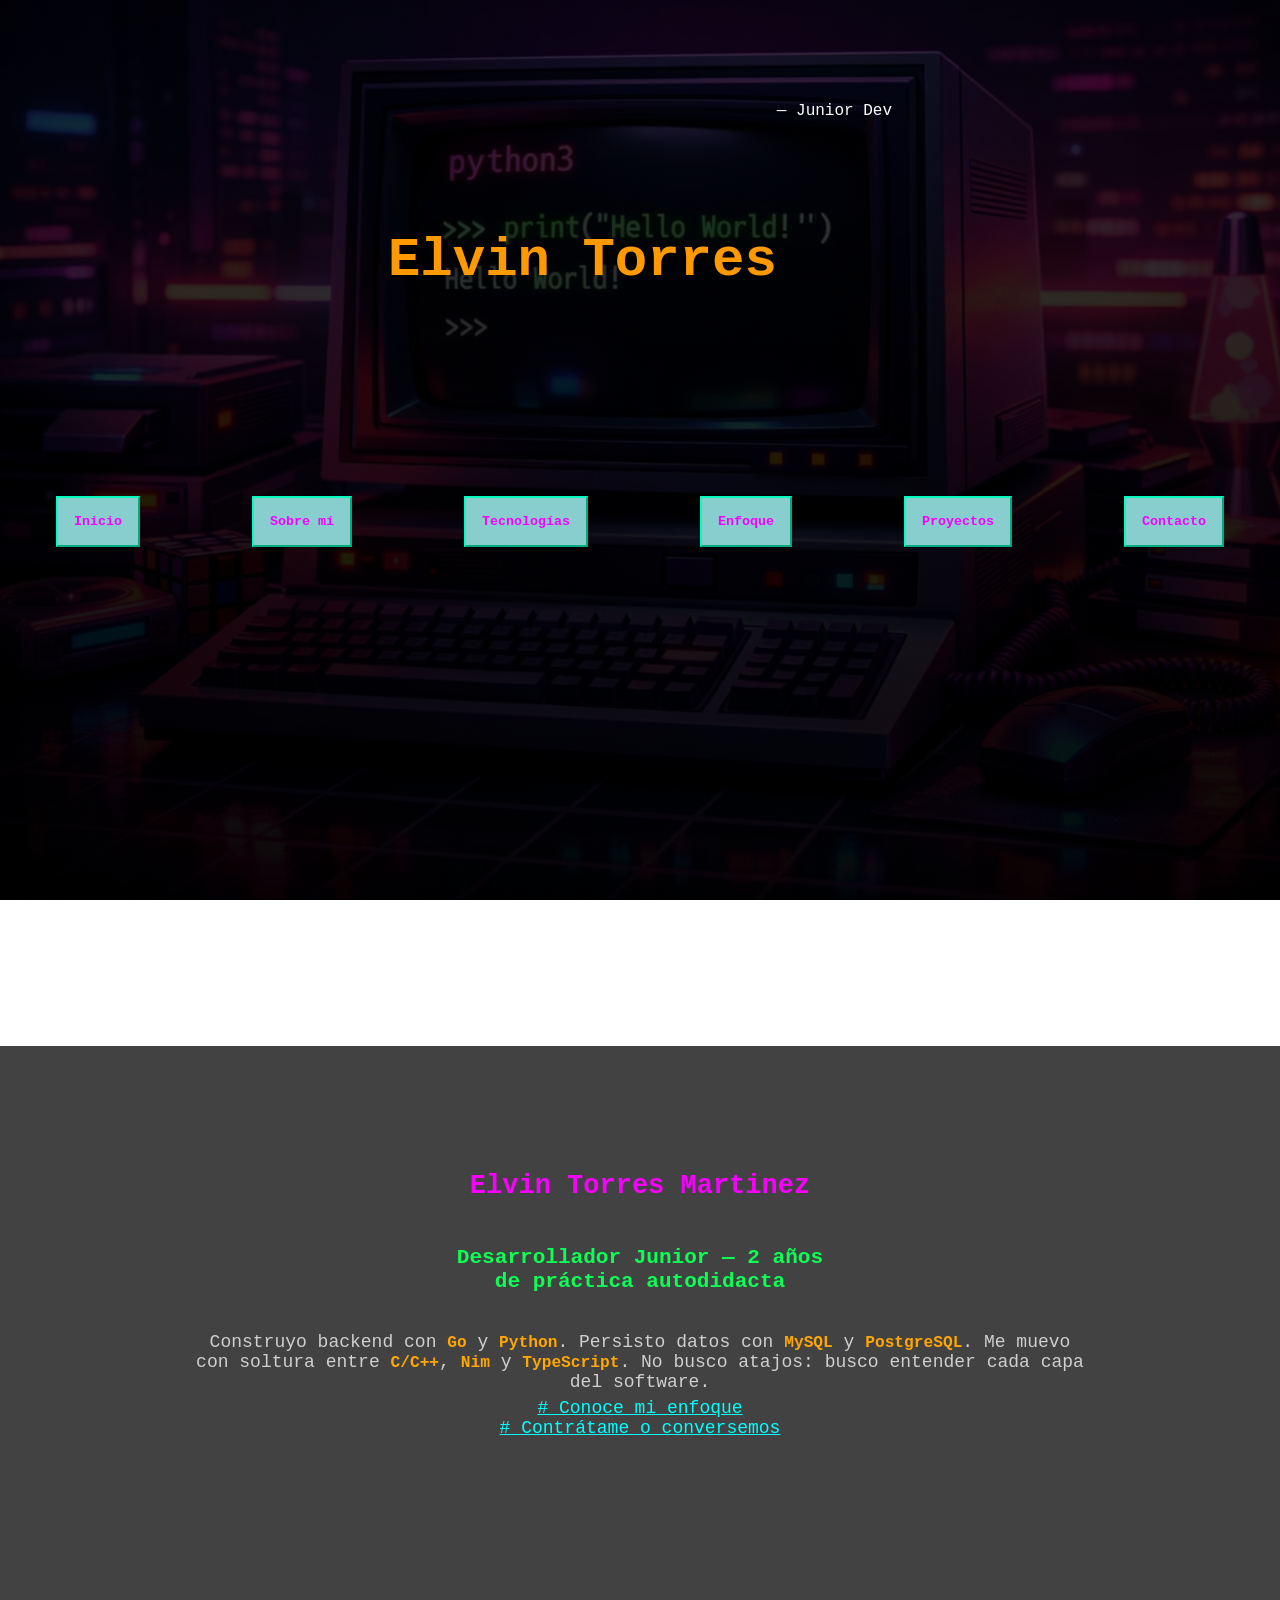
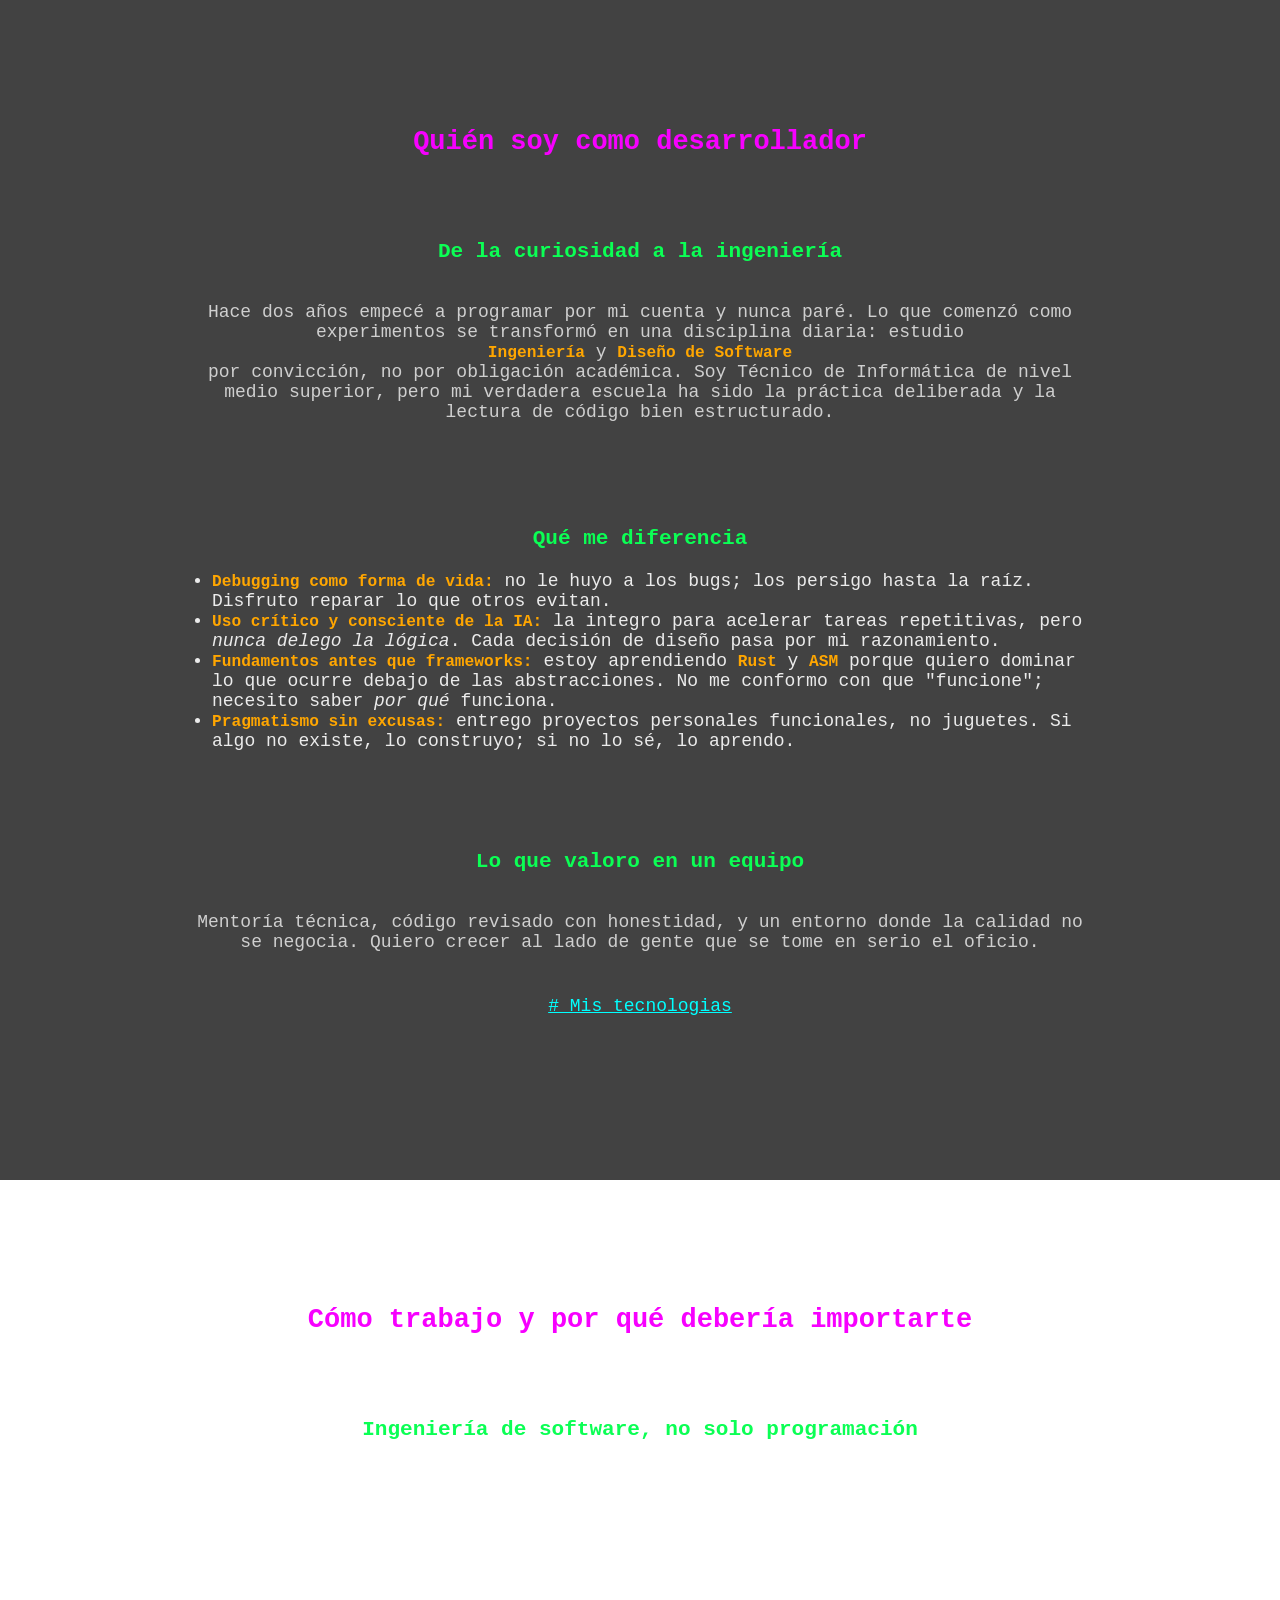
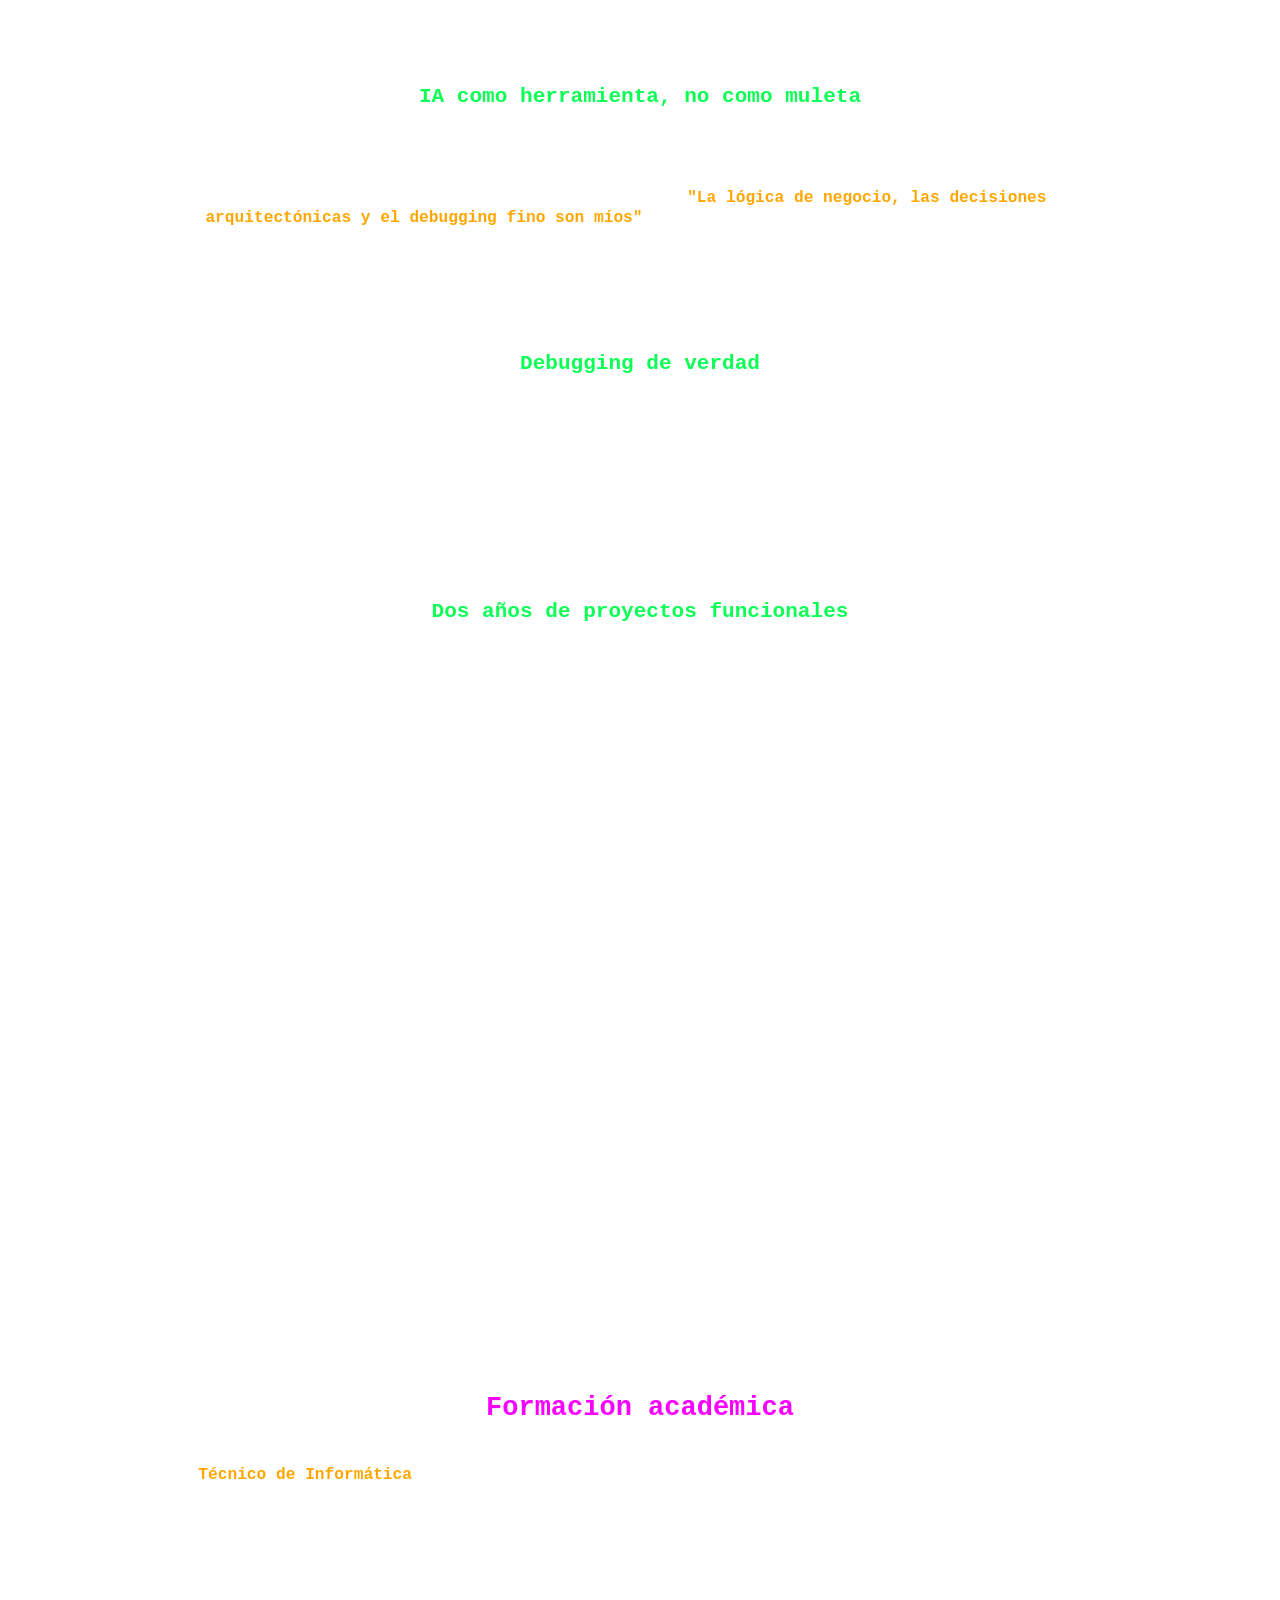
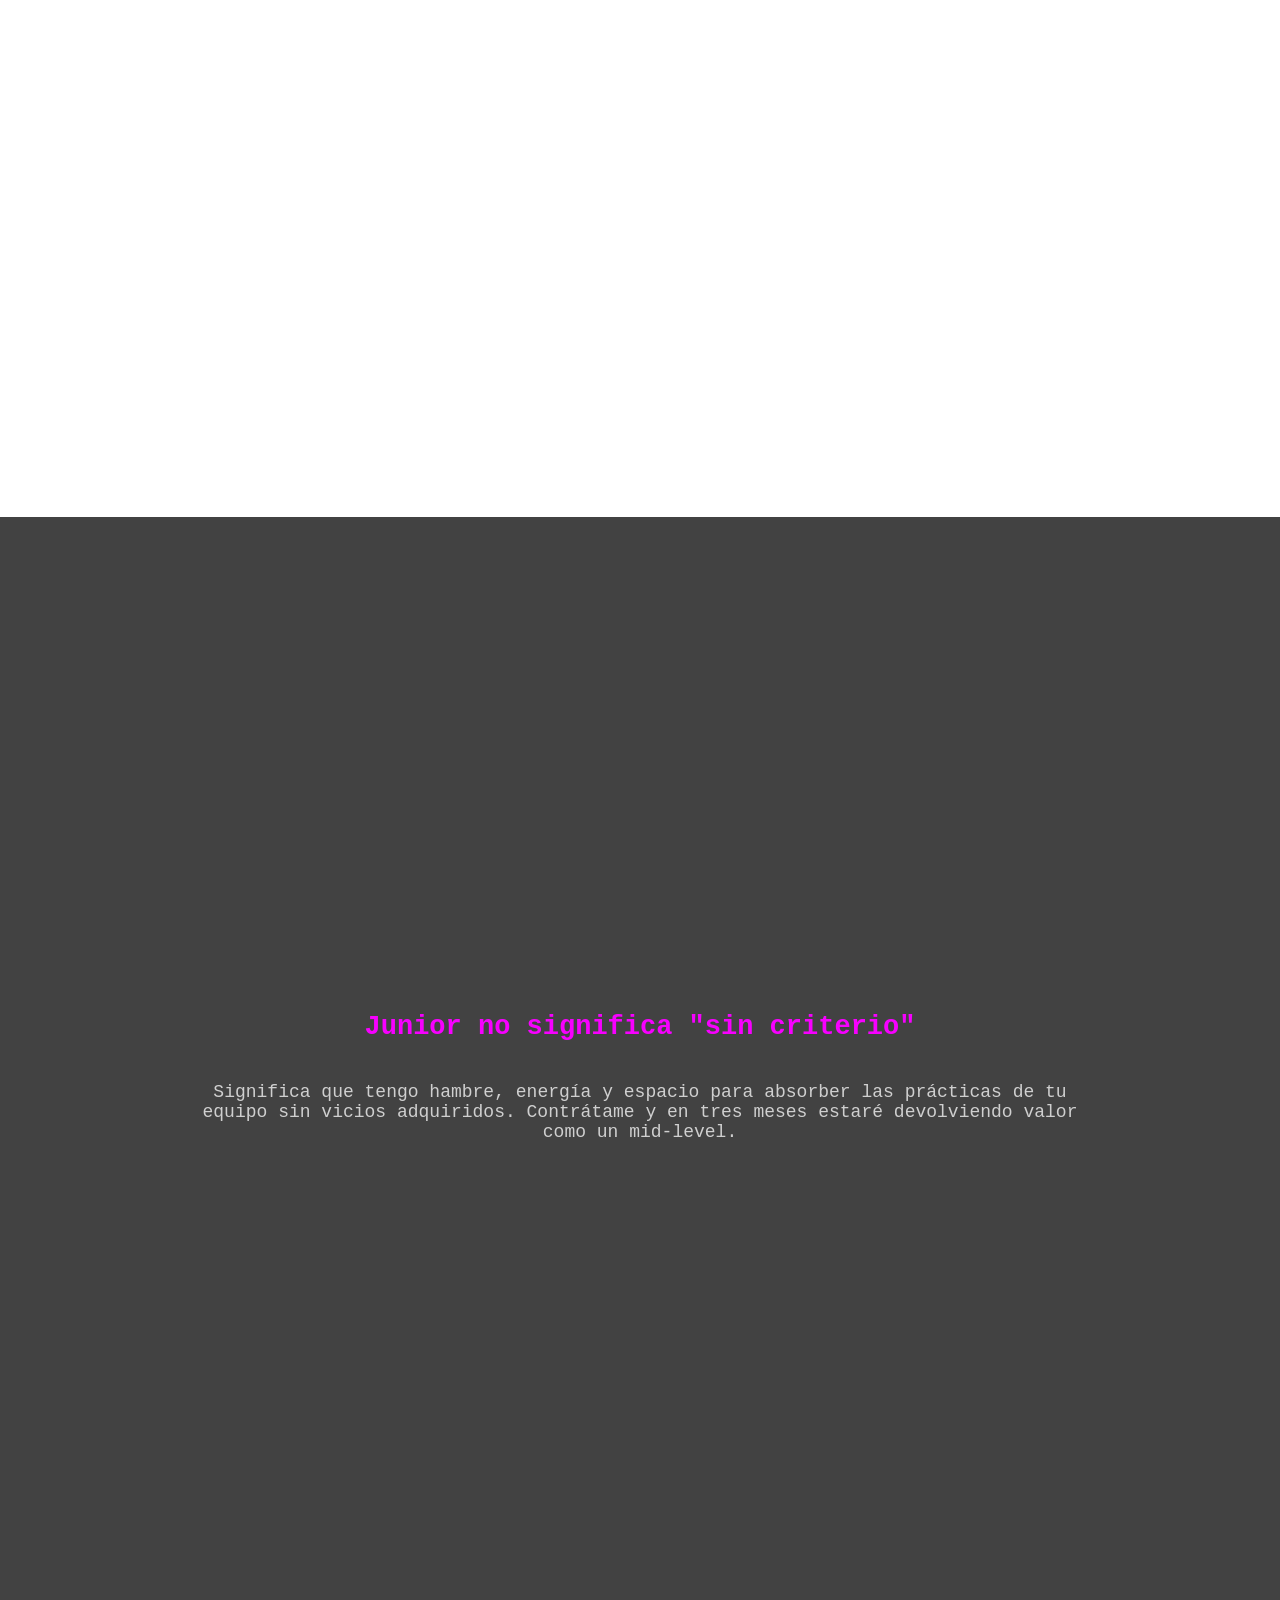
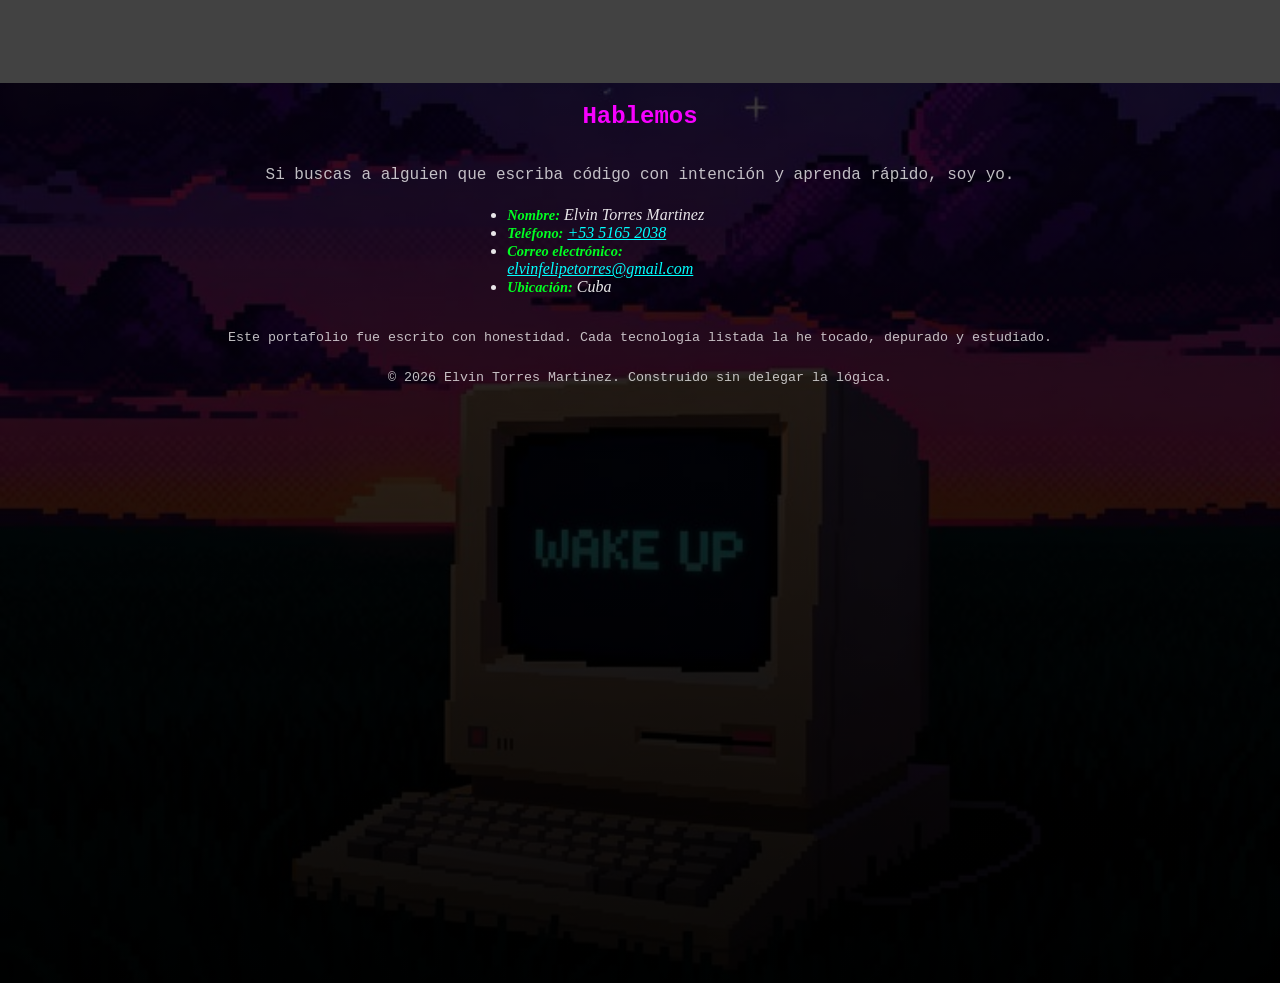
==== src/index.html @ 171a290c "Mi portafolio" ====
<!DOCTYPE html>
<html lang="es">

<head>
    <meta charset="UTF-8">
    <meta name="viewport" content="width=device-width, initial-scale=1.0">
    <meta name="description"
        content="Portafolio profesional de Elvin Torres Martinez — Desarrollador Junior con dominio de Go, Python, C y bases de datos. Enfoque en ingeniería de software, aprendizaje continuo y uso eficiente de IA.">
    <meta name="author" content="Elvin Torres Martinez">
    <link rel="stylesheet" href="CSS/index.css">
    <title>Elvin Torres Martinez | Desarrollador Junior</title>
</head>

<body>

    <!-- ==================== HEADER / NAVEGACIÓN ==================== -->
    <header>
        <nav aria-label="Navegación principal">
            <span><strong>Elvin Torres</strong> &mdash; Junior Dev</span>
            <div>
                <button onclick="window.location.href='#inicio'">Inicio</button>
                <button onclick="window.location.href=' #sobre-mi'">Sobre mí</button>
                <button onclick="window.location.href=' tecnologias.html'">Tecnologías</button>
                <button onclick="window.location.href=' #enfoque'">Enfoque</button>
                <button onclick="window.location.href=' #proyectos'">Proyectos</button>
                <button onclick="window.location.href='#contacto'">Contacto</button>
            </div>
        </nav>
    </header>

    <!-- ==================== MAIN CONTENT ==================== -->
    <main>

        <!-- ===== HERO / INICIO ===== -->
        <section id="inicio" aria-labelledby="hero-titulo">
            <h1 id="hero-titulo">Elvin Torres Martinez</h1>
            <h3>Desarrollador Junior &mdash; 2 años <br> de práctica autodidacta</h3>
            <p>
                Construyo backend con <strong>Go</strong> y <strong>Python</strong>. Persisto datos con
                <strong>MySQL</strong> y <strong>PostgreSQL</strong>.
                Me muevo con soltura entre <strong>C/C++</strong>, <strong>Nim</strong> y <strong>TypeScript</strong>.
                No busco atajos: busco entender cada capa del software.
            </p>
            <a href="#sobre-mi"># Conoce mi enfoque</a>
            <a href="#contacto"># Contrátame o conversemos</a>
        </section>

        <!-- ===== SOBRE MÍ ===== -->
        <section id="sobre-mi" class="sobre-mi" aria-labelledby="sobre-mi-titulo">
            <h2 id="sobre-mi-titulo">Quién soy como desarrollador</h2>

            <article>
                <h3>De la curiosidad a la ingeniería</h3>
                <p>
                    Hace dos años empecé a programar por mi cuenta y nunca paré.
                    Lo que comenzó como experimentos se transformó en una disciplina diaria:
                    estudio <br><strong>Ingeniería</strong> y <strong>Diseño de Software</strong><br> por convicción, no
                    por obligación
                    académica.
                    Soy Técnico de Informática de nivel medio superior, pero mi verdadera escuela ha sido la práctica
                    deliberada
                    y la lectura de código bien estructurado.
                </p>
            </article>

            <article>
                <h3>Qué me diferencia</h3>
                <ul>
                    <li>
                        <strong>Debugging como forma de vida:</strong> no le huyo a los bugs; los persigo hasta la raíz.
                        Disfruto reparar lo que otros evitan.
                    </li>
                    <li>
                        <strong>Uso crítico y consciente de la IA:</strong> la integro para acelerar tareas repetitivas,
                        pero <em>nunca delego la lógica</em>. Cada decisión de diseño pasa por mi razonamiento.
                    </li>
                    <li>
                        <strong>Fundamentos antes que frameworks:</strong> estoy aprendiendo <strong>Rust</strong> y
                        <strong>ASM</strong>
                        porque quiero dominar lo que ocurre debajo de las abstracciones. No me conformo con que
                        "funcione";
                        necesito saber <em>por qué</em> funciona.
                    </li>
                    <li>
                        <strong>Pragmatismo sin excusas:</strong> entrego proyectos personales funcionales, no juguetes.
                        Si algo no existe, lo construyo; si no lo sé, lo aprendo.
                    </li>
                </ul>
            </article>

            <article>
                <h3>Lo que valoro en un equipo</h3>
                <p>
                    Mentoría técnica, código revisado con honestidad, y un entorno donde la calidad no se negocia.
                    Quiero crecer al lado de gente que se tome en serio el oficio.
                </p>
            </article>
            <a href="tecnologias.html"># Mis tecnologias</a>
        </section>

        <!-- ===== TECNOLOGÍAS ===== -->


        <!-- ===== ENFOQUE DE TRABAJO ===== -->
        <section id="enfoque" aria-labelledby="enfoque-titulo" class="enfoque">
            <h2 id="enfoque-titulo">Cómo trabajo y por qué debería importarte</h2>

            <article>
                <h3>Ingeniería de software, no solo programación</h3>
                <p>
                    <br>
                    Antes de teclear, diseño. Separo conceptos, defino contratos, elijo estructuras de datos con
                    criterio.
                    No escribo código "por si acaso": cada línea tiene una razón de ser.
                    Aplico principios <abbr
                        title="Single Responsibility, Open-Closed, Liskov Substitution, Interface Segregation, Dependency Inversion">SOLID</abbr>
                    en la medida que un proyecto real lo permite, sin dogmatismos.
                    <br>

                </p>
            </article>

            <article>
                <h3>IA como herramienta, no como muleta</h3>
                <p> <br>
                    Utilizo inteligencias artificiales para automatizar boilerplate, documentar endpoints o generar
                    tests iniciales.
                    Pero <strong>"La lógica de negocio, las decisiones arquitectónicas y el debugging fino son
                        míos"</strong>.
                    Sé exactamente qué hace cada fragmento de código que pasa a producción, porque lo he pensado yo.
                    <br>
                </p>
            </article>

            <article>
                <h3>Debugging de verdad</h3>
                <p> <br>
                    No dependo de un <code>console.log</code> y rezar. Leo stack traces, reproduzco condiciones, aíslo
                    variables.
                    Cuando un bug aparece, lo trato como un síntoma de algo más profundo que debo comprender.
                    <br>

                </p>
            </article>

            <article>
                <h3>Dos años de proyectos funcionales</h3>
                <p>
                    <br>
                    No tengo experiencia laboral formal <em>todavía</em>, pero mis dos años de práctica autodidacta
                    equivalen a proyectos que compilan, despliegan, persisten datos y resuelven problemas concretos.
                    Pregúntame por ellos.
                    <br>
                </p>
            </article>
        </section>

        <!-- ===== PROYECTOS DESTACADOS ===== -->


        <!-- ===== EDUCACIÓN ===== -->
        <section id="educacion" aria-labelledby="edu-titulo" class="educacion">
            <h2 id="edu-titulo">Formación académica</h2>
            <p>
                <strong>Técnico de Informática</strong> — Nivel Medio Superior.
                Conocimientos formales en fundamentos de programación, bases de datos, redes y sistemas operativos.
                El resto lo he construido yo: libros, documentación oficial, cursos especializados y mucha práctica.
            </p>
            <p>
                Mi educación no terminó con el título; la considero un punto de partida.
                Actualmente profundizo en Ingeniería de Software de manera autodidacta y planeo seguir estudios
                superiores
                en Ciencias de la Computación.
            </p>
        </section>

        <!-- ===== LLAMADA A LA ACCIÓN FINAL ===== -->
        <section id="cta-final" aria-labelledby="cta-titulo" class="cta-final">
            <h2 id="cta-titulo">Junior no significa "sin criterio"</h2>
            <p>
                Significa que tengo hambre, energía y espacio para absorber las prácticas de tu equipo
                sin vicios adquiridos. Contrátame y en tres meses estaré devolviendo valor como un mid-level.
            </p>
        </section>

    </main>

    <!-- ==================== CONTACTO / FOOTER ==================== -->
    <footer id="contacto" aria-labelledby="contacto-titulo">
        <h2 id="contacto-titulo">Hablemos</h2>
        <p>Si buscas a alguien que escriba código con intención y aprenda rápido, soy yo.</p>

        <address>
            <ul>
                <li>
                    <strong>Nombre:</strong> Elvin Torres Martinez
                </li>
                <li>
                    <strong>Teléfono:</strong>
                    <a href="tel:+5351652038">+53 5165 2038</a>
                </li>
                <li>
                    <strong>Correo electrónico:</strong>
                    <a href="mailto:elvinfelipetorres@gmail.com">elvinfelipetorres@gmail.com</a>
                </li>
                <li>
                    <strong>Ubicación:</strong> Cuba
                </li>
            </ul>
        </address>

        <p><small>Este portafolio fue escrito con honestidad. Cada tecnología listada la he tocado, depurado y
                estudiado.</small></p>
        <p><small>&copy; 2026 Elvin Torres Martinez. Construido sin delegar la lógica.</small></p>
    </footer>

</body>

</html>
---- src/CSS/index.css ----
body {
  background-image: url(../assets/body.jpeg);
  background-repeat: no-repeat;
  background-attachment: fixed;
  background-size: cover;
  display: flex;
  flex-direction: column;
  margin: 0;
}
header {
  justify-content: center;
  max-height: 50%;
  background-image:
    linear-gradient(rgba(0, 0, 0, 0.755), rgba(0, 0, 0, 0.955)),
    url(../assets/pc.jpeg);
  background-repeat: no-repeat;
  background-attachment: fixed;
  background-size: cover;

  padding-bottom: 39%;
}
h1,
h2 {
  text-align: center;
  animation: animate-shadow 0.3s linear infinite;
}
.head-stack,
.head-go {
  background-image:
    linear-gradient(rgba(0, 0, 0, 0.455), rgba(0, 0, 0, 0.955)),
    url(../assets/stack.jpeg);
  align-self: center;
  width: 100vw;
}
.head-stack strong,
.head-go strong {
  color: #f700ff;
}

header span {
  animation: animate-shadow 0.2s linear infinite;
  display: flex;
  justify-content: center;
  font-size: 100%;
  margin-top: 8%;

  font-family: "Courier New", Courier, monospace;
  color: white;
}

header strong {
  font-size: 6vh;
  text-align: center;
  color: #ff9900;
  animation: animate-shadow 0.2s linear infinite;
  margin-top: 10%;
}
div {
  margin-top: 16%;
  flex-wrap: wrap;

  display: flex;
  flex-direction: row;
  justify-content: center;
}

header button,
.head-stack button,
.head-go button {
  padding: 2ch;
  background-color: rgb(136, 206, 206);
  font-family: "Courier New", Courier, monospace;
  color: #f700ff;
  border-color: rgb(0, 255, 191);
  font-weight: bold;
  margin: auto;
}

main {
  display: flex;
  flex-direction: column;
  justify-content: center;
  align-self: center;
  background-repeat: no-repeat;
  background-size: cover;
  background-attachment: fixed;
  width: 80%;
  min-height: 100vh;
  font-family: "Courier New", Courier, monospace;
}
section {
  font-size: large;
  color: #f700ff;
  display: flex;
  flex-direction: column;
  align-items: center;
  justify-content: center;
  background-color: rgba(0, 0, 0, 0.74);
  align-self: center;
  gap: 2%;
  padding-top: 10%;
  padding-bottom: 16%;
  width: 100vw;
}
section :target {
  opacity: 1;
  animation: entrada 2s ease forwards;
}

section h3 {
  color: rgb(11, 255, 84);
}
section strong {
  color: rgb(255, 166, 0);
}
section p {
  text-align: center;
}
article h3 {
  overflow-x: auto;
  justify-content: center;
  margin-left: auto;
  margin-right: auto;
  max-width: 70%;
}
li {
  color: rgba(255, 255, 255, 0.897);
}
strong {
  color: rgb(0, 255, 34);
  font-size: 90%;
}

p {
  margin-left: auto;
  margin-right: auto;
  max-width: 70%;
  margin-bottom: 0.5%;
  color: rgba(255, 255, 255, 0.747);
  font-family: "Courier New", Courier, monospace;
}
a {
  color: aqua;
}
ul {
  max-width: 70%;
}
main section ul {
  display: flex;
  flex-direction: column;
  flex-wrap: wrap;
  margin-left: auto;
  margin-right: auto;
}
article {
  align-content: center;
  display: flex;
  flex-direction: column;
  padding: 2%;
  margin: 1%;
  width: 100%;
  height: 90%;
}

article ul {
  gap: 0.9%;
  margin: auto;
}
h3 {
  text-align: center;
}
article a {
  position: relative;
  text-align: center;
  width: 30%;
}
.tecnologias {
  font-family: "Courier New", Courier, monospace;
  background-image:
    linear-gradient(rgba(0, 0, 0, 0.755), rgba(0, 0, 0, 0.755)),
    url(../assets/body.jpeg);
  background-size: cover;
  background-repeat: no-repeat;
  background-attachment: fixed;
}
.stack1 {
  background-image:
    linear-gradient(rgba(0, 0, 0, 0.711), rgba(0, 0, 0, 0.755)),
    url(../assets/proj1.jpeg);
  background-size: auto;
  background-repeat: no-repeat;
  background-position: right;
  background-attachment: fixed;
  padding-top: 20%;
  padding-bottom: 20%;
}
.stack1 h3 {
  color: #34ffe4;
}
.stack1 p {
  color: rgb(255, 255, 255);
}
.stack1 strong {
  color: rgb(255, 213, 97);
}
.go-session {
  background-image:
    linear-gradient(rgba(0, 0, 0, 0.8), rgba(0, 0, 0, 0.955)),
    url(../assets/proj1.jpeg);
  background-size: co;
  background-repeat: no-repeat;
  background-position: right;

  background-attachment: fixed;
}

.stack2 {
  background-image:
    linear-gradient(rgba(0, 0, 0, 0.711), rgba(0, 0, 0, 0.755)),
    url(../assets/proj2.jpeg);
  background-size: auto;
  background-repeat: no-repeat;
  background-position: right;
  background-attachment: fixed;
  padding-top: 20%;
  padding-bottom: 20%;
}
.stack2 h3 {
  color: rgb(0, 102, 255);
}
.stack2 p {
  color: rgb(255, 255, 255);
}
.stack2 strong {
  color: #e5ff00;
}
.stack3 {
  background-image:
    linear-gradient(rgba(0, 0, 0, 0.711), rgba(0, 0, 0, 0.755)),
    url(../assets/proj3.jpeg);
  background-size: auto;
  background-repeat: no-repeat;
  background-position: right;
  background-attachment: fixed;
  padding-top: 20%;
  padding-bottom: 20%;
}
.stack3 h3 {
  color: rgb(9, 255, 0);
}
.stack3 p {
  color: rgb(255, 255, 255);
}
.stack3 strong {
  color: #ff7b00;
}
.enfoque {
  background-image:
    linear-gradient(rgba(0, 0, 0, 0.755), rgba(0, 0, 0, 0.955)),
    url(../assets/filosofi.jpeg);
  background-attachment: fixed;
}
.educacion {
  background-image:
    linear-gradient(rgba(0, 0, 0, 0.755), rgba(0, 0, 0, 0.955)),
    url(../assets/formacion.jpeg);
  background-attachment: fixed;
  height: 100vh;
}
footer {
  display: flex;
  align-items: center;
  flex-direction: column;
  background-image:
    linear-gradient(rgba(0, 0, 0, 0.755), rgba(0, 0, 0, 0.955)),
    url(../assets/contacto.jpeg);
  background-repeat: no-repeat;
  background-size: cover;
  background-position: center;
  gap: 2%;
  width: 100vw;
  height: 100vh;
}
.cta-final {
  height: 100vh;
  width: 100vw;
}
footer h2 {
  color: #f700ff;
  font-family: "Courier New", Courier, monospace;
}
img {
  border-radius: 5%;
  margin: 1%;
}
@keyframes animate-shadow {
  0% {
    text-shadow: 0px 0px 10px rgb(255, 0, 234);
    color: rgb(255, 0, 234);
  }

  50% {
    text-shadow: 0px 0px 10px aqua;
    color: aqua;
  }
  100% {
    text-shadow: 0px 0px 10px rgb(255, 0, 234);
    color: rgb(255, 0, 234);
  }
}
@keyframes animate-shadow-button {
  0% {
    text-shadow: 0px 0px 10px rgb(255, 0, 234);
    box-shadow: 0px 0px 10px aqua;
    color: rgb(255, 0, 234);
  }

  50% {
    text-shadow: 0px 0px 10px aqua;
    background-color: #f700ff;
    box-shadow: 0px 0px 10px rgb(255, 0, 234);
    color: aqua;
  }
  100% {
    text-shadow: 0px 0px 10px rgb(255, 0, 234);
    box-shadow: 0px 0px 10px aqua;
    color: rgb(255, 0, 234);
  }
}

@keyframes entrada {
  from {
    opacity: 0;
    transform: translateY(40px);
  }
  to {
    opacity: 1;
    transform: translateY(0);
  }
}
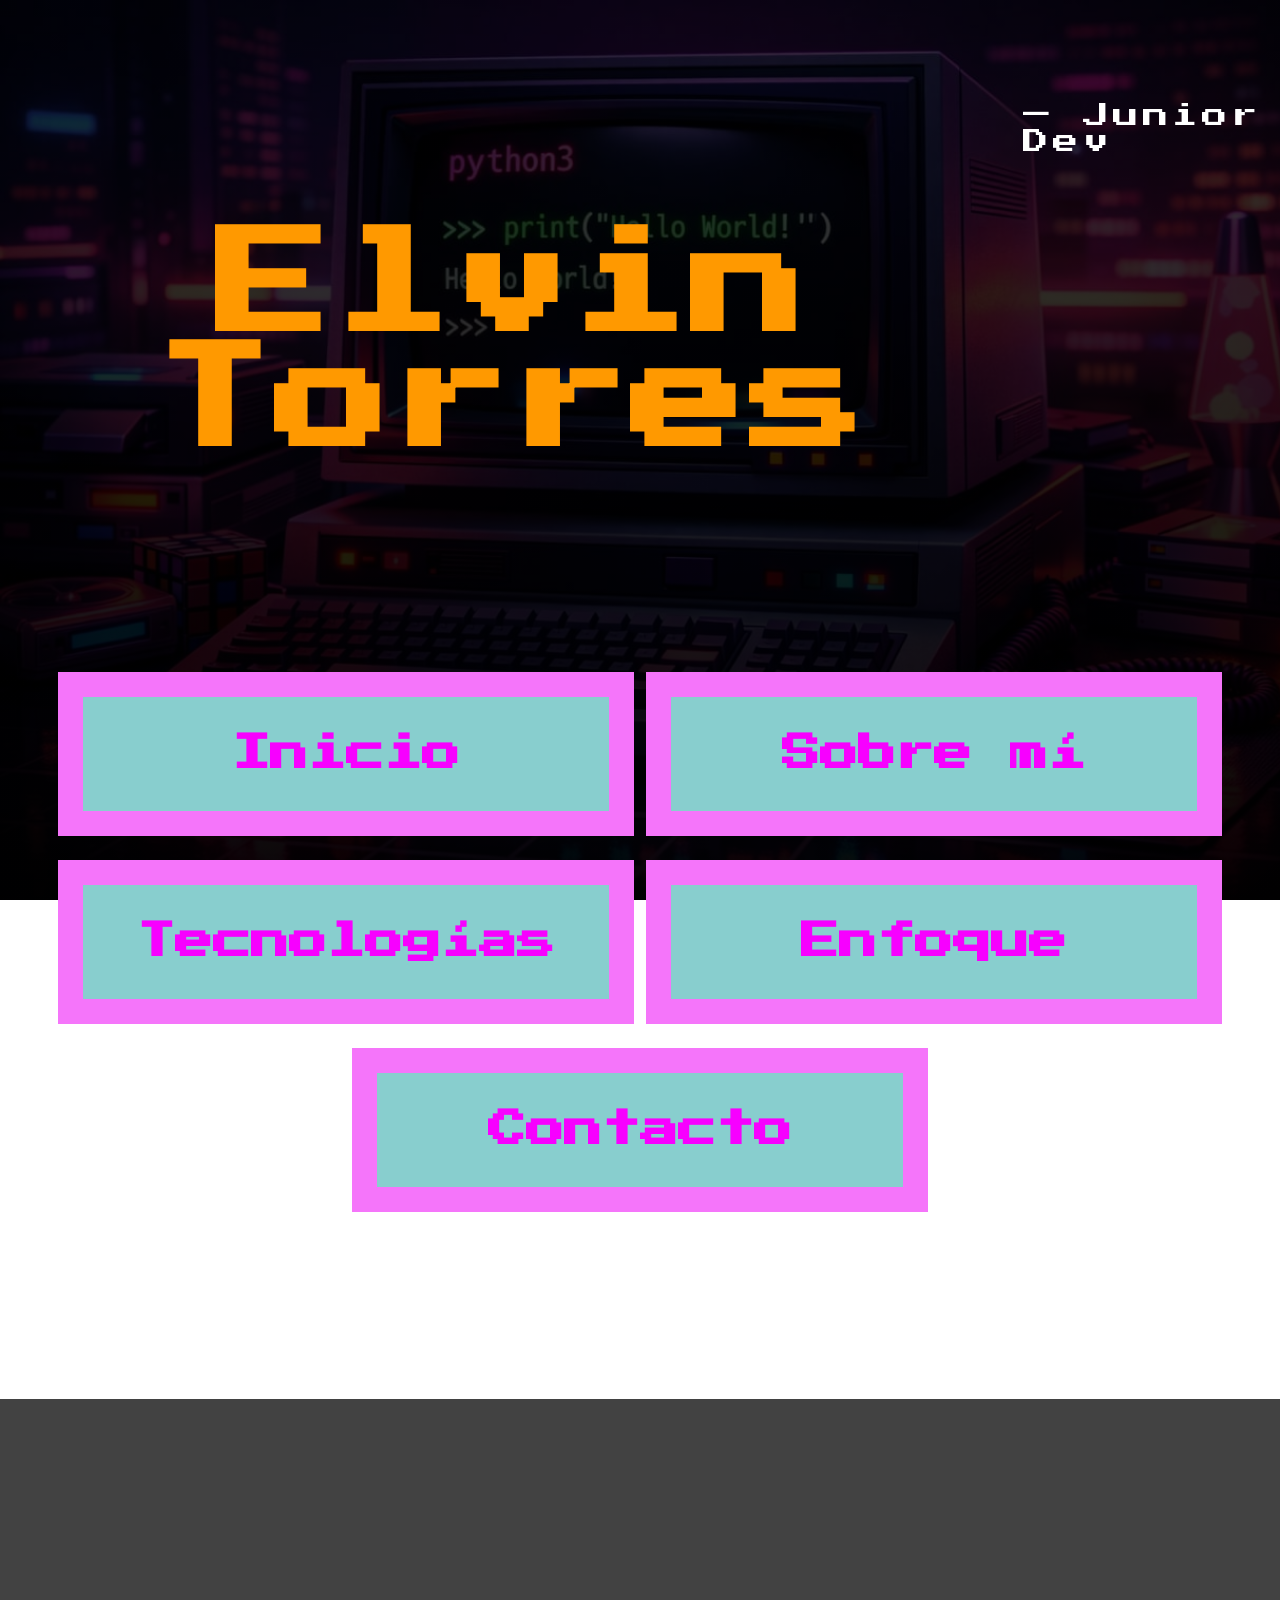
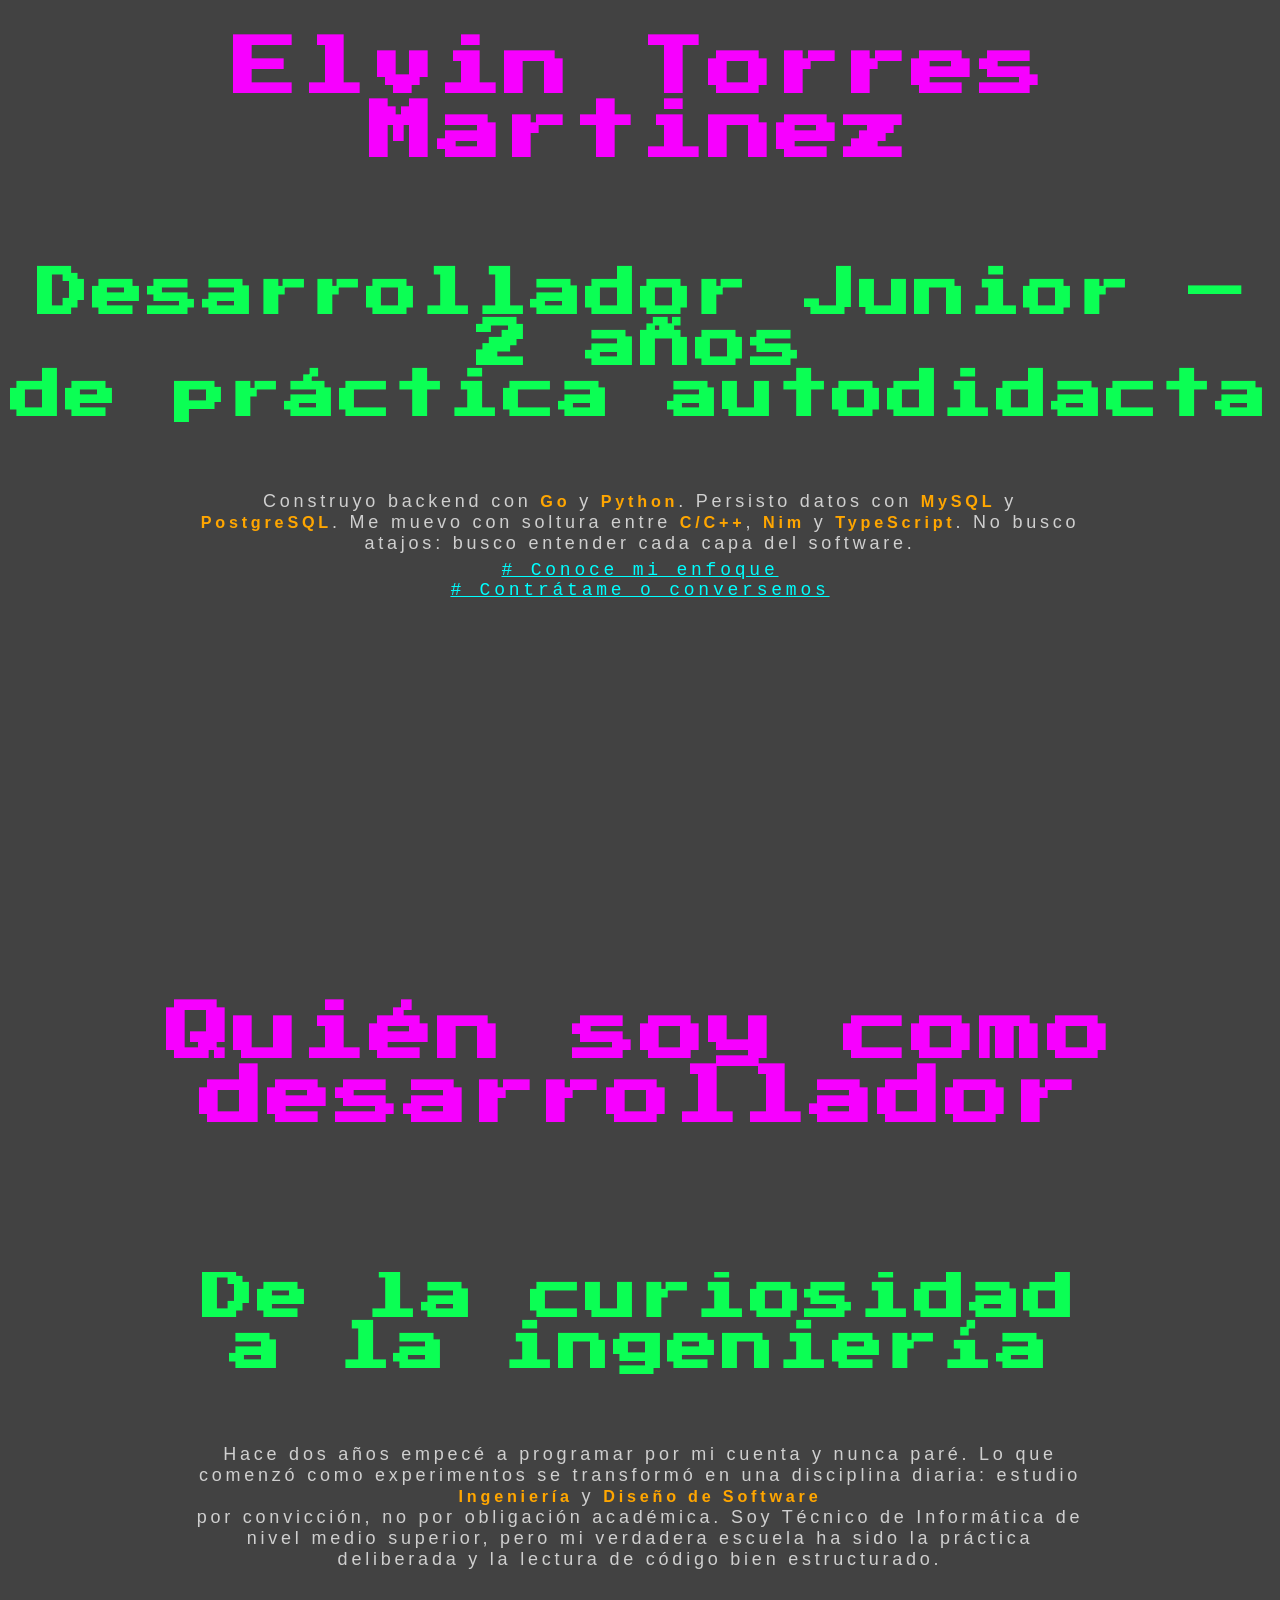
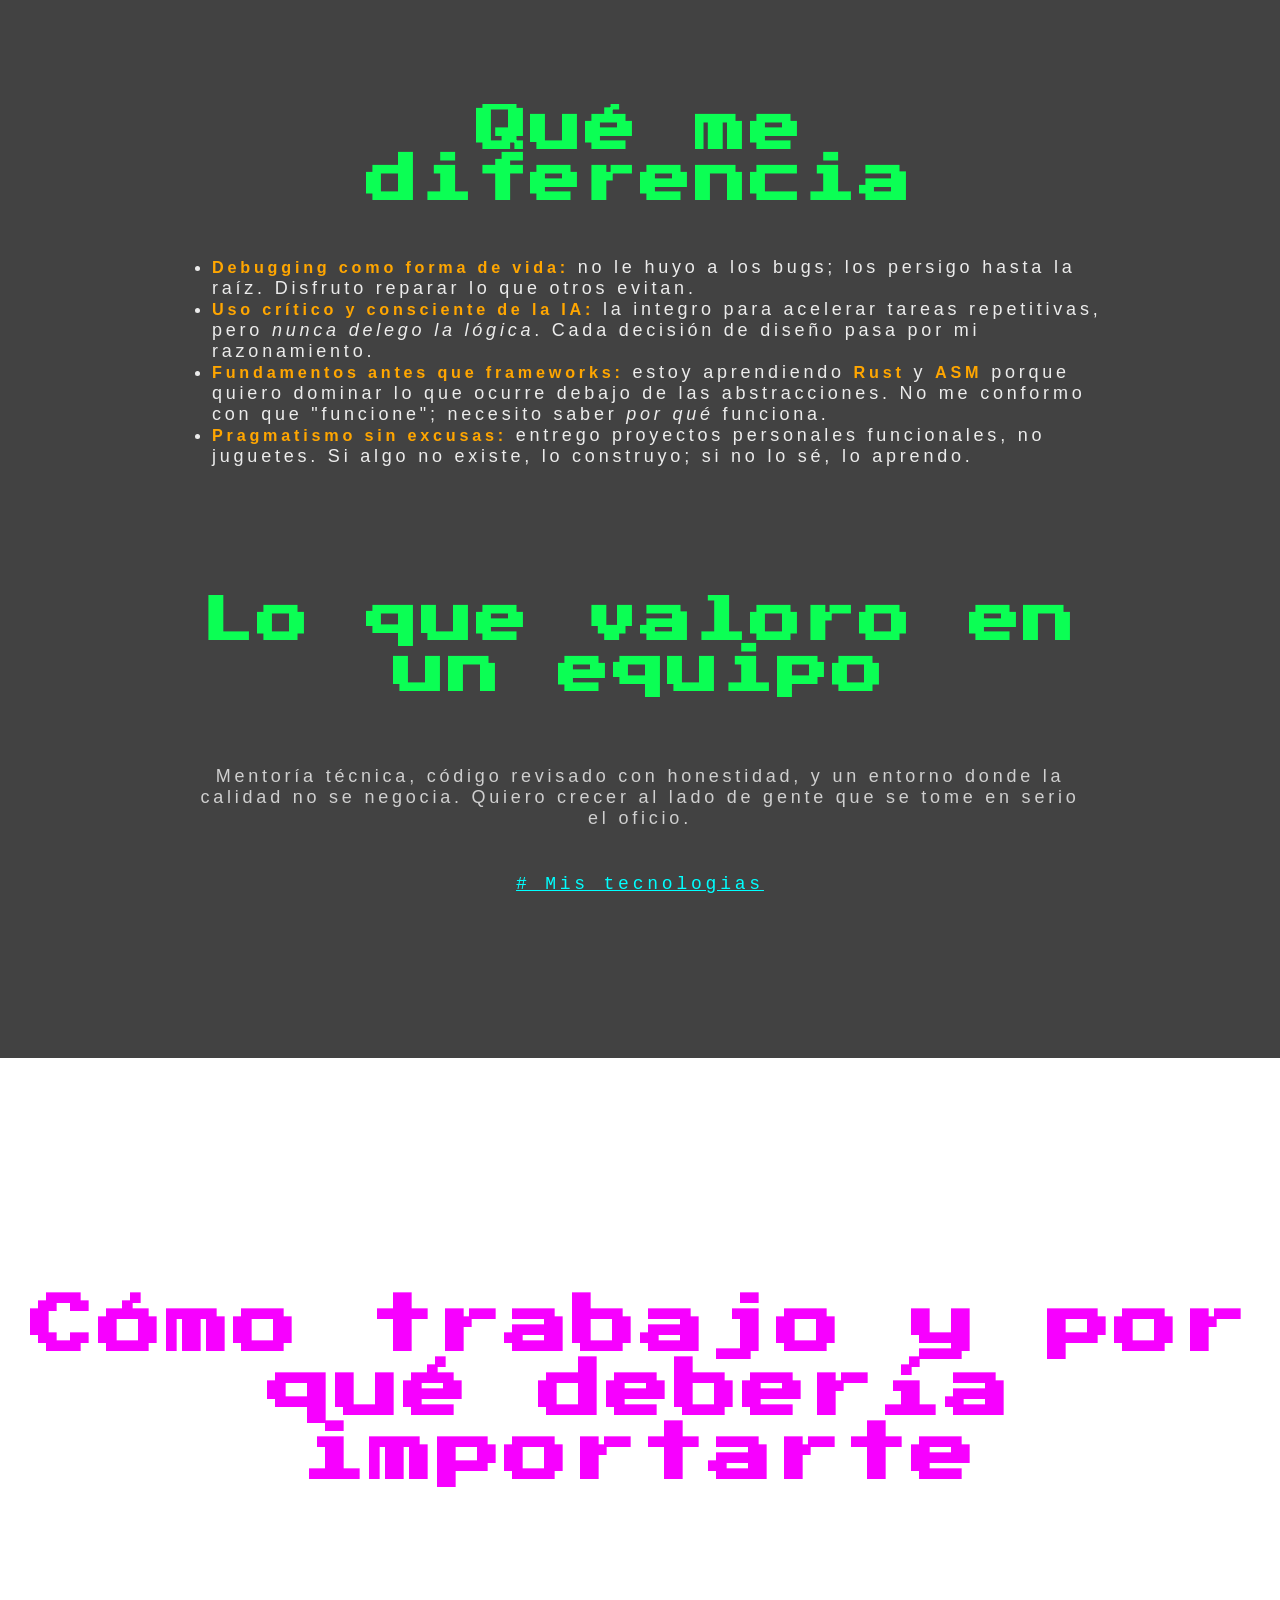
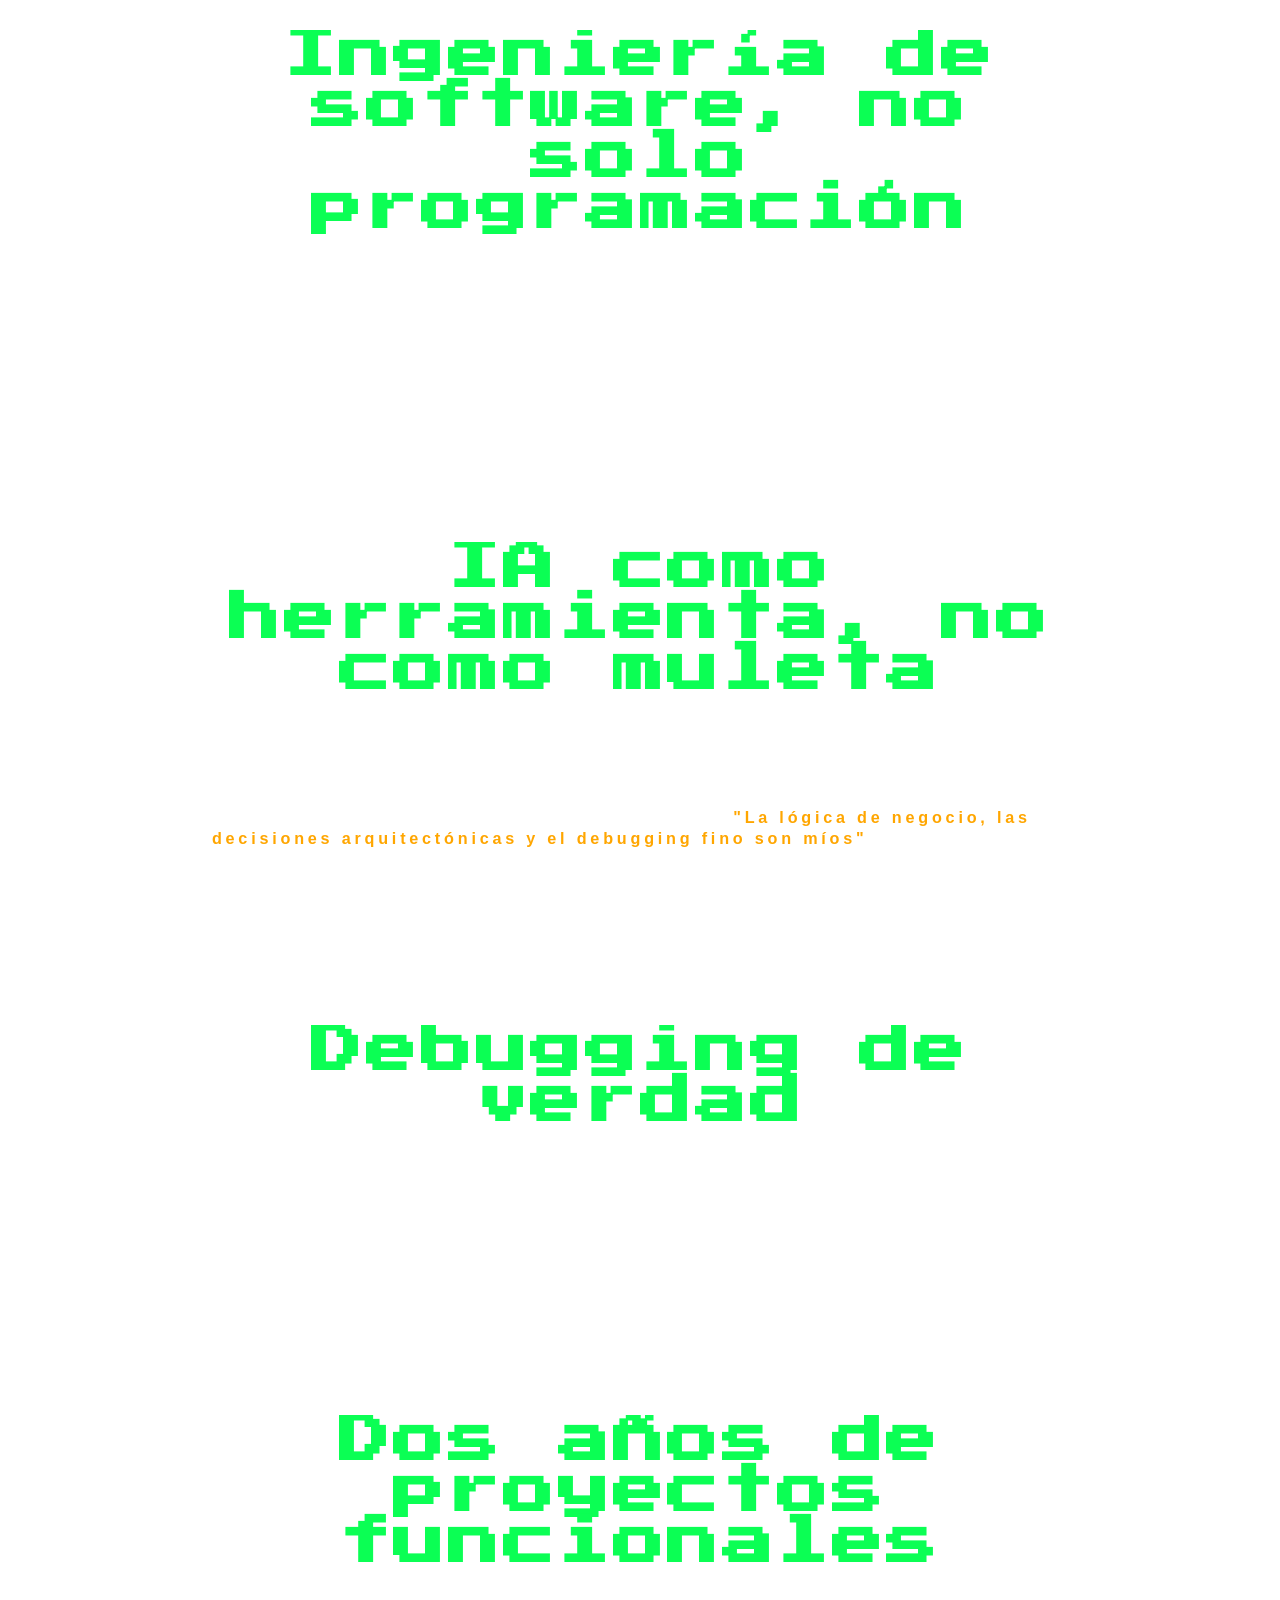
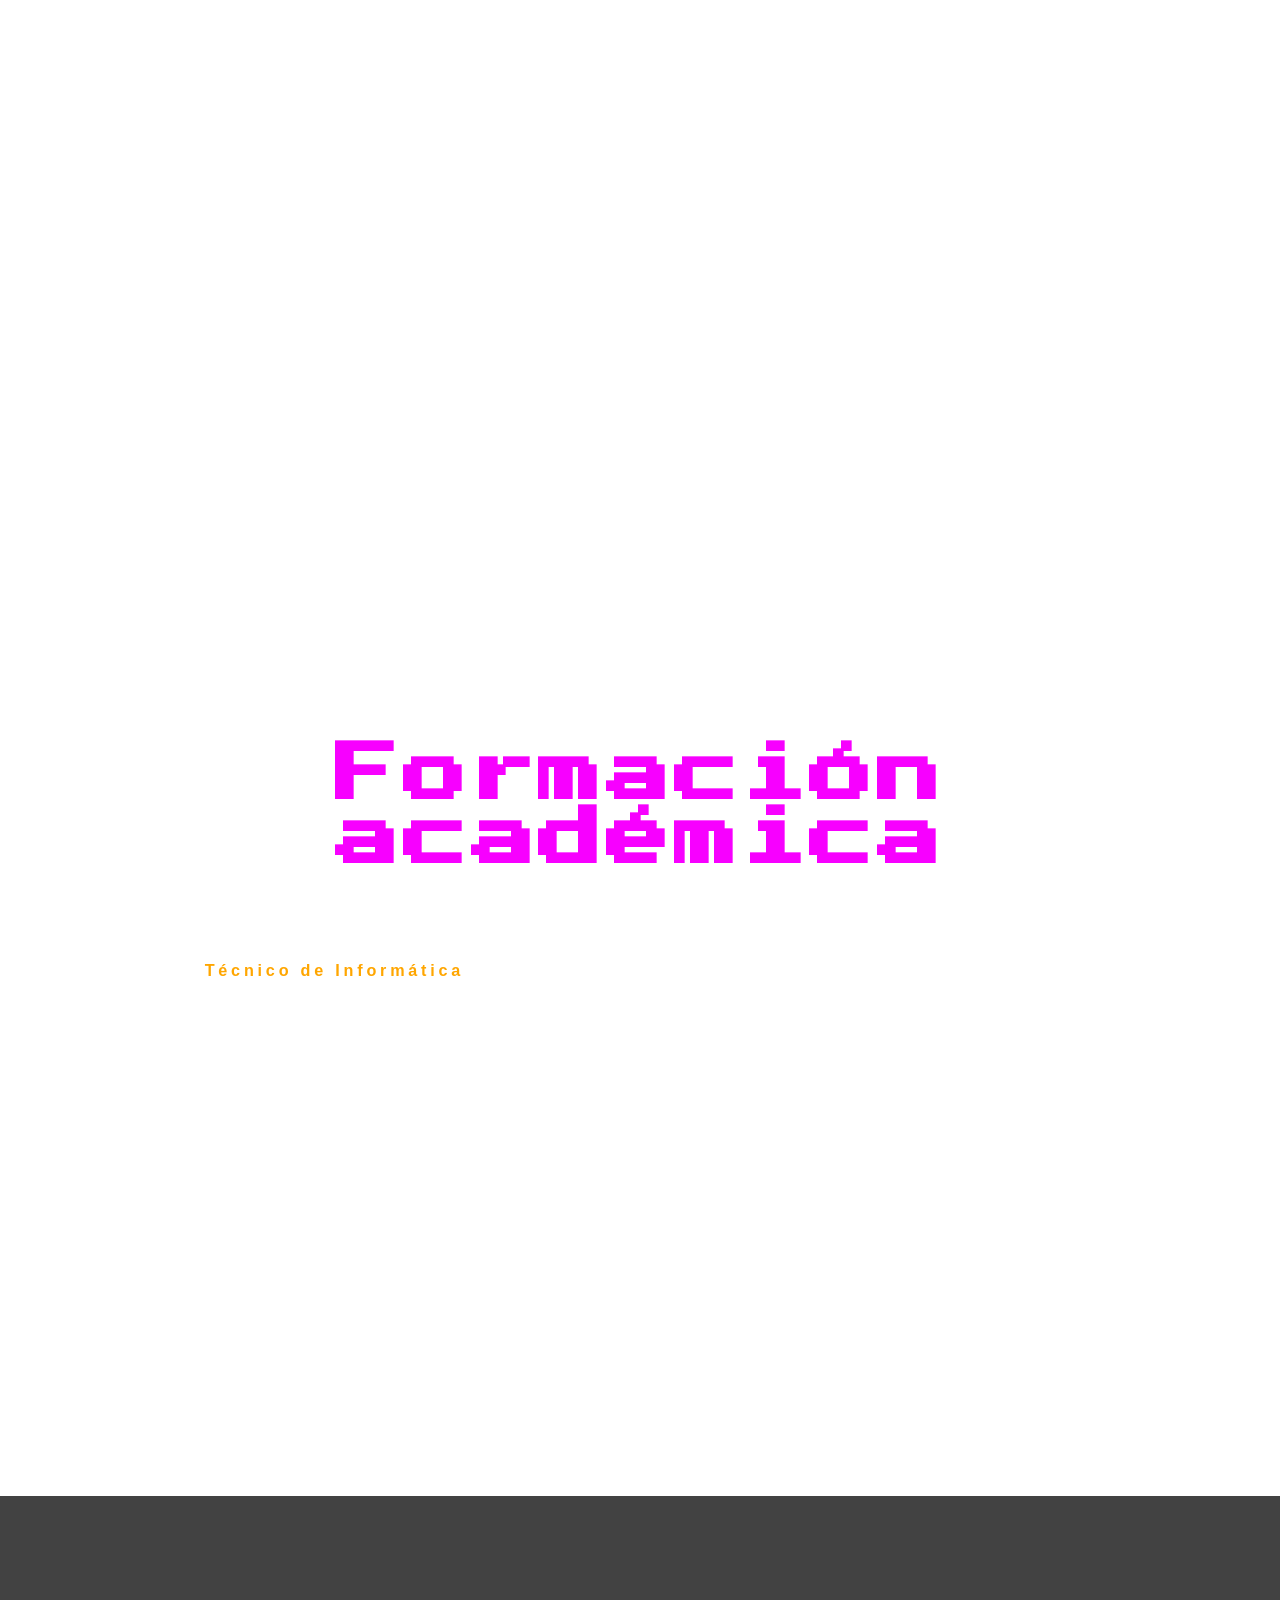
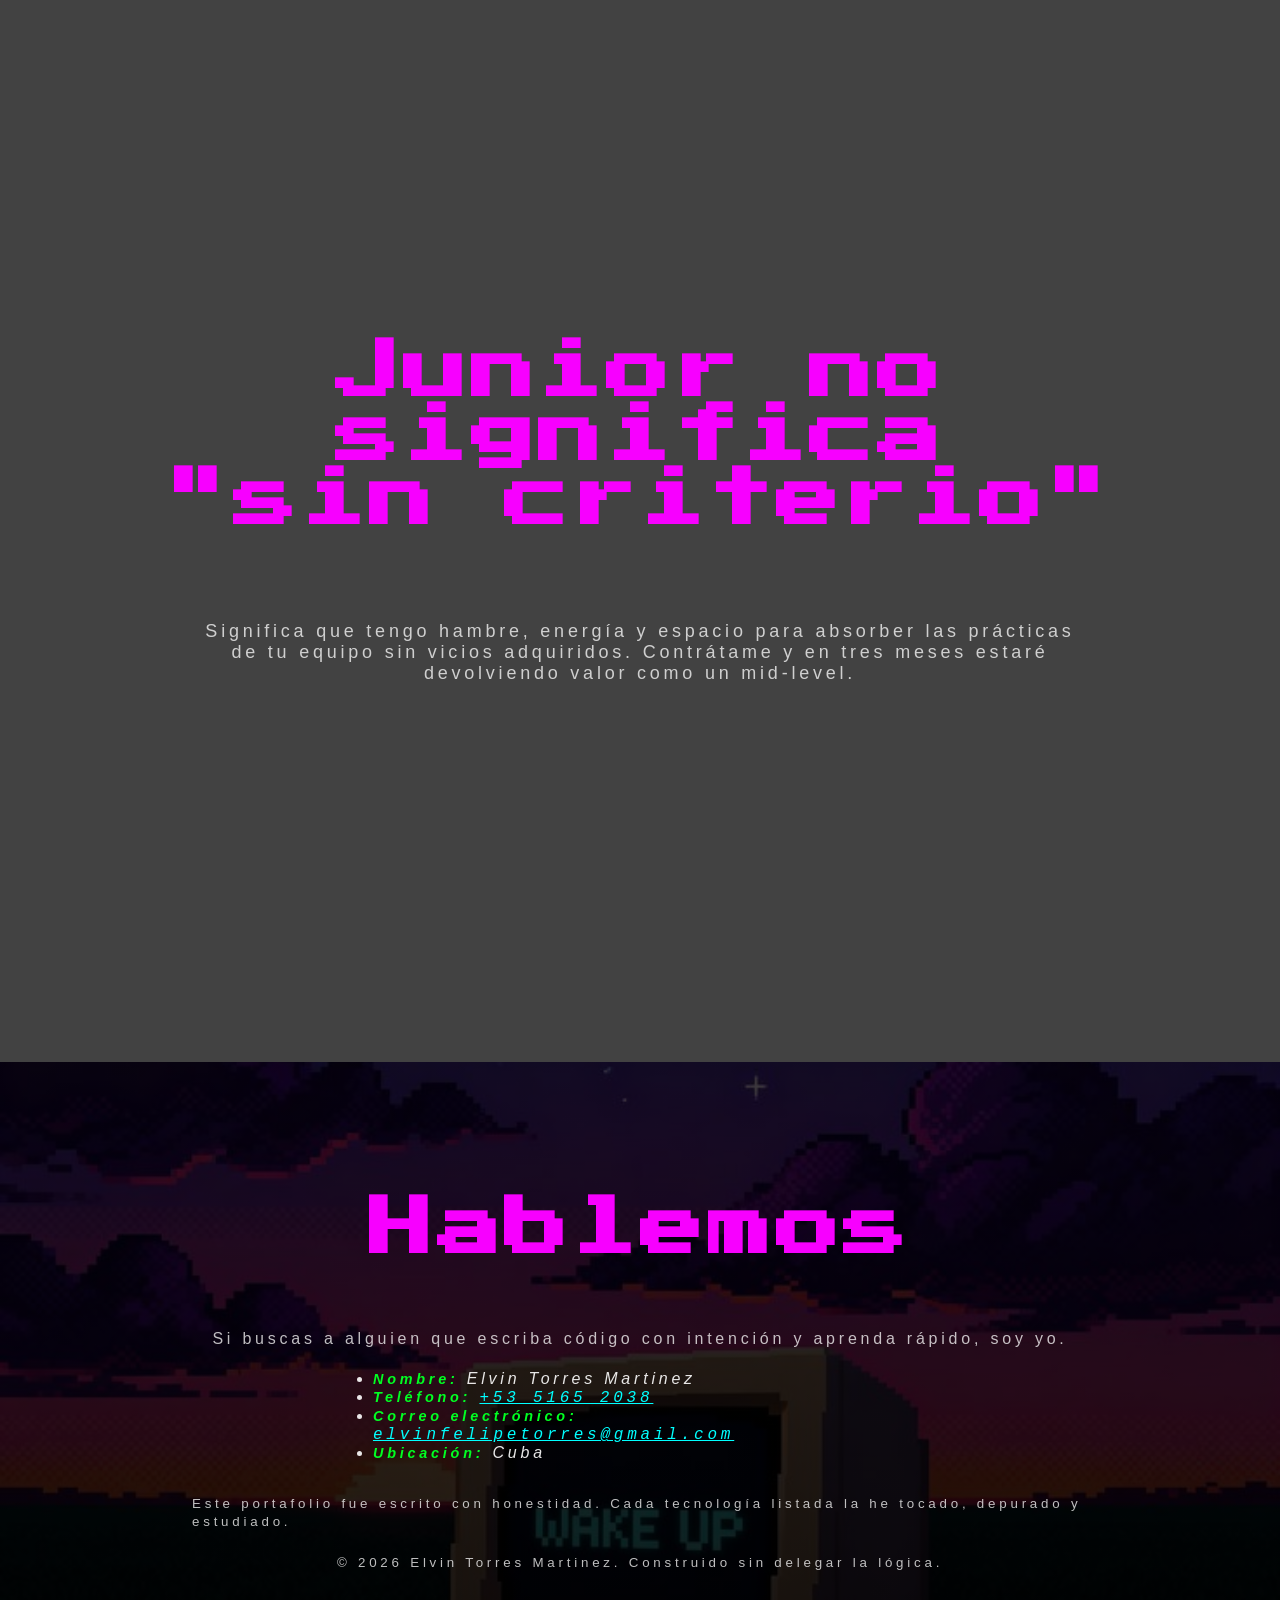
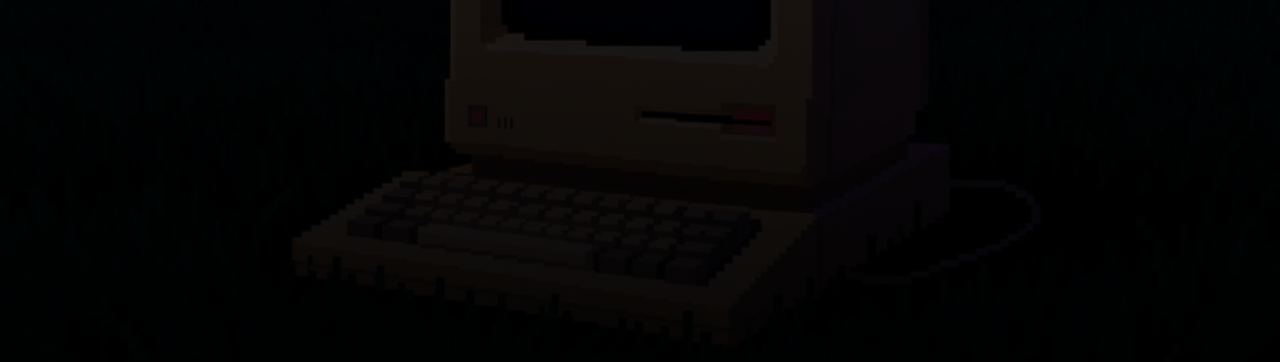
==== commit bf5a232c: "Mejora del reaponsive" ====
--- a/src/index.html
+++ b/src/index.html
@@ -22,7 +22,6 @@
                 <button onclick="window.location.href=' #sobre-mi'">Sobre mí</button>
                 <button onclick="window.location.href=' tecnologias.html'">Tecnologías</button>
                 <button onclick="window.location.href=' #enfoque'">Enfoque</button>
-                <button onclick="window.location.href=' #proyectos'">Proyectos</button>
                 <button onclick="window.location.href='#contacto'">Contacto</button>
             </div>
         </nav>
@@ -176,7 +175,7 @@
 
         <!-- ===== LLAMADA A LA ACCIÓN FINAL ===== -->
         <section id="cta-final" aria-labelledby="cta-titulo" class="cta-final">
-            <h2 id="cta-titulo">Junior no significa "sin criterio"</h2>
+            <h2 id="cta-titulo">Junior no significa <br> "sin criterio"</h2>
             <p>
                 Significa que tengo hambre, energía y espacio para absorber las prácticas de tu equipo
                 sin vicios adquiridos. Contrátame y en tres meses estaré devolviendo valor como un mid-level.
--- a/src/CSS/index.css
+++ b/src/CSS/index.css
@@ -1,3 +1,4 @@
+@import url("https://fonts.googleapis.com/css2?family=Press+Start+2P&display=swap");
 body {
   background-image: url(../assets/body.jpeg);
   background-repeat: no-repeat;
@@ -6,23 +7,31 @@
   display: flex;
   flex-direction: column;
   margin: 0;
+  font-family: "Press Start 2P", cursive;
+  letter-spacing: 1mm;
 }
 header {
   justify-content: center;
-  max-height: 50%;
+  height: 100vh;
   background-image:
     linear-gradient(rgba(0, 0, 0, 0.755), rgba(0, 0, 0, 0.955)),
     url(../assets/pc.jpeg);
   background-repeat: no-repeat;
   background-attachment: fixed;
   background-size: cover;
-
   padding-bottom: 39%;
 }
 h1,
 h2 {
   text-align: center;
+  position: relative;
+  margin-top: 15vh;
+  font-size: 5vw;
   animation: animate-shadow 0.3s linear infinite;
+}
+h3 {
+  font-size: 4vw;
+  text-align: center;
 }
 .head-stack,
 .head-go {
@@ -41,15 +50,14 @@
   animation: animate-shadow 0.2s linear infinite;
   display: flex;
   justify-content: center;
-  font-size: 100%;
+  font-size: 2vw;
   margin-top: 8%;
-
-  font-family: "Courier New", Courier, monospace;
+  font-family: "Press Start 2P", cursive;
   color: white;
 }
 
 header strong {
-  font-size: 6vh;
+  font-size: 9vw;
   text-align: center;
   color: #ff9900;
   animation: animate-shadow 0.2s linear infinite;
@@ -57,23 +65,27 @@
 }
 div {
   margin-top: 16%;
+  display: flex;
+  flex-direction: row;
   flex-wrap: wrap;
-
-  display: flex;
-  flex-direction: row;
   justify-content: center;
 }
 
 header button,
 .head-stack button,
 .head-go button {
-  padding: 2ch;
   background-color: rgb(136, 206, 206);
-  font-family: "Courier New", Courier, monospace;
+  font-family: "Press Start 2P", cursive;
   color: #f700ff;
   border-color: rgb(0, 255, 191);
   font-weight: bold;
-  margin: auto;
+  font-size: 3vw;
+  margin: 0.5vw;
+  margin-bottom: 2vh;
+  border-style: groove;
+  border: 2vw solid #f575fa;
+  width: 45vw;
+  padding: 1ch;
 }
 
 main {
@@ -86,7 +98,7 @@
   background-attachment: fixed;
   width: 80%;
   min-height: 100vh;
-  font-family: "Courier New", Courier, monospace;
+  font-family: "Press Start 2P", cursive;
 }
 section {
   font-size: large;
@@ -101,6 +113,7 @@
   padding-top: 10%;
   padding-bottom: 16%;
   width: 100vw;
+  overflow-y: scroll;
 }
 section :target {
   opacity: 1;
@@ -125,6 +138,7 @@
 }
 li {
   color: rgba(255, 255, 255, 0.897);
+  font-family: Arial, Helvetica, sans-serif;
 }
 strong {
   color: rgb(0, 255, 34);
@@ -137,10 +151,11 @@
   max-width: 70%;
   margin-bottom: 0.5%;
   color: rgba(255, 255, 255, 0.747);
-  font-family: "Courier New", Courier, monospace;
+  font-family: Arial, Helvetica, sans-serif;
 }
 a {
   color: aqua;
+  font-family: "Courier New", Courier, monospace;
 }
 ul {
   max-width: 70%;
@@ -175,7 +190,7 @@
   width: 30%;
 }
 .tecnologias {
-  font-family: "Courier New", Courier, monospace;
+  font-family: "Press Start 2P", cursive;
   background-image:
     linear-gradient(rgba(0, 0, 0, 0.755), rgba(0, 0, 0, 0.755)),
     url(../assets/body.jpeg);
@@ -287,7 +302,7 @@
 }
 footer h2 {
   color: #f700ff;
-  font-family: "Courier New", Courier, monospace;
+  font-family: "Press Start 2P", cursive;
 }
 img {
   border-radius: 5%;
@@ -296,7 +311,7 @@
 @keyframes animate-shadow {
   0% {
     text-shadow: 0px 0px 10px rgb(255, 0, 234);
-    color: rgb(255, 0, 234);
+    color: rgba(255, 0, 234, 0.829);
   }
 
   50% {
@@ -305,7 +320,7 @@
   }
   100% {
     text-shadow: 0px 0px 10px rgb(255, 0, 234);
-    color: rgb(255, 0, 234);
+    color: rgba(255, 0, 234, 0.829);
   }
 }
 @keyframes animate-shadow-button {
